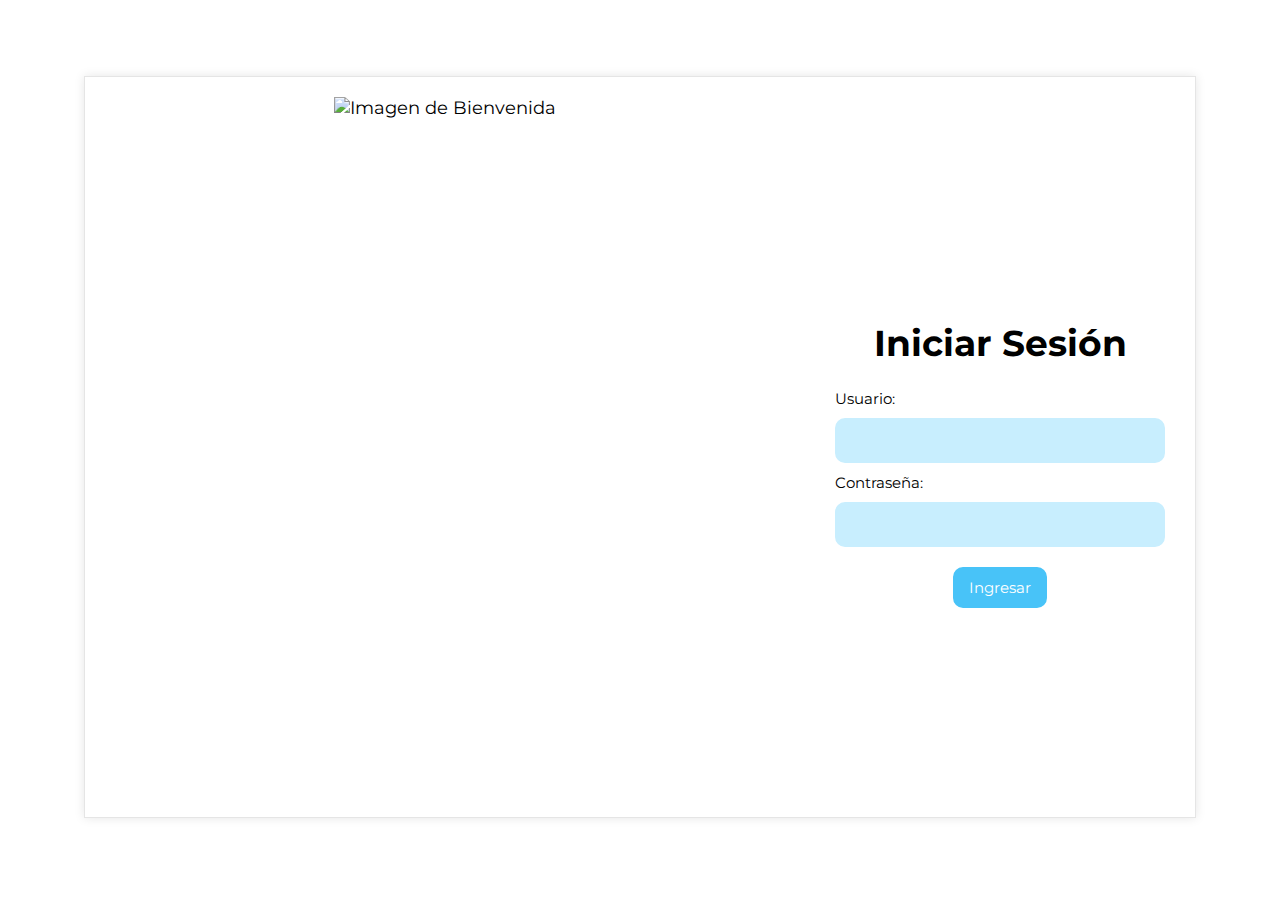
==== docs/index.html @ e7fdd700 "Uno" ====
<!DOCTYPE html>
<html lang="en">

<head>
    <meta charset="UTF-8">
    <meta name="viewport" content="width=device-width, initial-scale=1.0">
    <title>Iniciar Sesión</title>

    <link rel="preconnect" href="https://fonts.googleapis.com">
    <link rel="preconnect" href="https://fonts.gstatic.com" crossorigin>
    <link href="https://fonts.googleapis.com/css2?family=Montserrat&display=swap" rel="stylesheet">

    <link rel="stylesheet" href="styles.css">
</head>
<body background="/img/fondo5.jpg">

    <style>
        body{
            background-image: url(/img/fondo5.jpg);
            background-repeat: repeat;
            background-size: 1600px 1200px;
        }
    </style>

    <div class="container">

        <div class="image-section">
            <img src="/img/I2.jpg" alt="Imagen de Bienvenida">
        </div>

        <div class="login-container">
            <h1>Iniciar Sesión</h1>
            <form onsubmit="validarFormulario(event)">
                <label for="usuario">Usuario:</label>
                <input type="text" id="usuario" name="usuario" required><br>

                <label for="contrasena">Contraseña:</label>
                <input type="password" id="contrasena" name="contrasena" required><br>

                <button type="submit">Ingresar</button>
            </form>
        </div>

    </div>

    <script src="script.js"></script>
</body>
</html>
---- docs/styles.css ----
body {
    font-family: 'Montserrat', sans-serif;
    text-align: center;
    font-size: large;
}

.login-container {
    width: 350px;
    height: 300px;
    margin: 200px auto;
    background-color: rgba(255, 255, 255, 0.705); /* Fondo blanco semitransparente */
    border-radius: 10px; /* Esquinas redondeadas */
    padding: 20px; /* Espaciado interno */
    text-align: center;
}

input {
    background-color:  rgb(200, 238, 254);
    border: 7px solid rgb(200, 238, 254);
    border-radius: 10px;
    margin: 10px;
    width: 300px; /* Ajusta el ancho según tus preferencias */
    padding: 8px; /* Ajusta el relleno (padding) según tus preferencias */
}

button {
    background-color: rgb(72, 195, 248);
    border-radius: 10px; /* Redondea el botón */
    font-size: 15px; /* Aumenta el tamaño del texto */
    margin: 10px;
    color: rgb(255, 255, 255); /* Color del texto */
    font-family: 'Montserrat', sans-serif;
    border: 10px solid rgb(72, 195, 248);
}

label {
    font-size: 15px; /* Cambia el tamaño de la fuente */
    display: block; /* Hace que la etiqueta aparezca en una nueva línea */
    margin-bottom: 0px; /* Añade un espacio entre la etiqueta y el campo de entrada */
    text-align: left; /* Alinea el texto de la etiqueta a la izquierda */
    padding-left: 10px; /* Añade una sangría de 10 píxeles en el lado izquierdo */
}

.container {
    display: flex;
    margin: 2cm;
    border: 1px solid rgba(0, 0, 0, 0.1);
    background-color: rgba(255, 255, 255, 0.8);
    box-shadow: 0px 0px 10px rgba(0, 0, 0, 0.1);
}


.image-section, .login-section {
    flex: 1;
    padding: 20px;
}

.image-section img {
    max-width: 100%;
    height: auto;
}
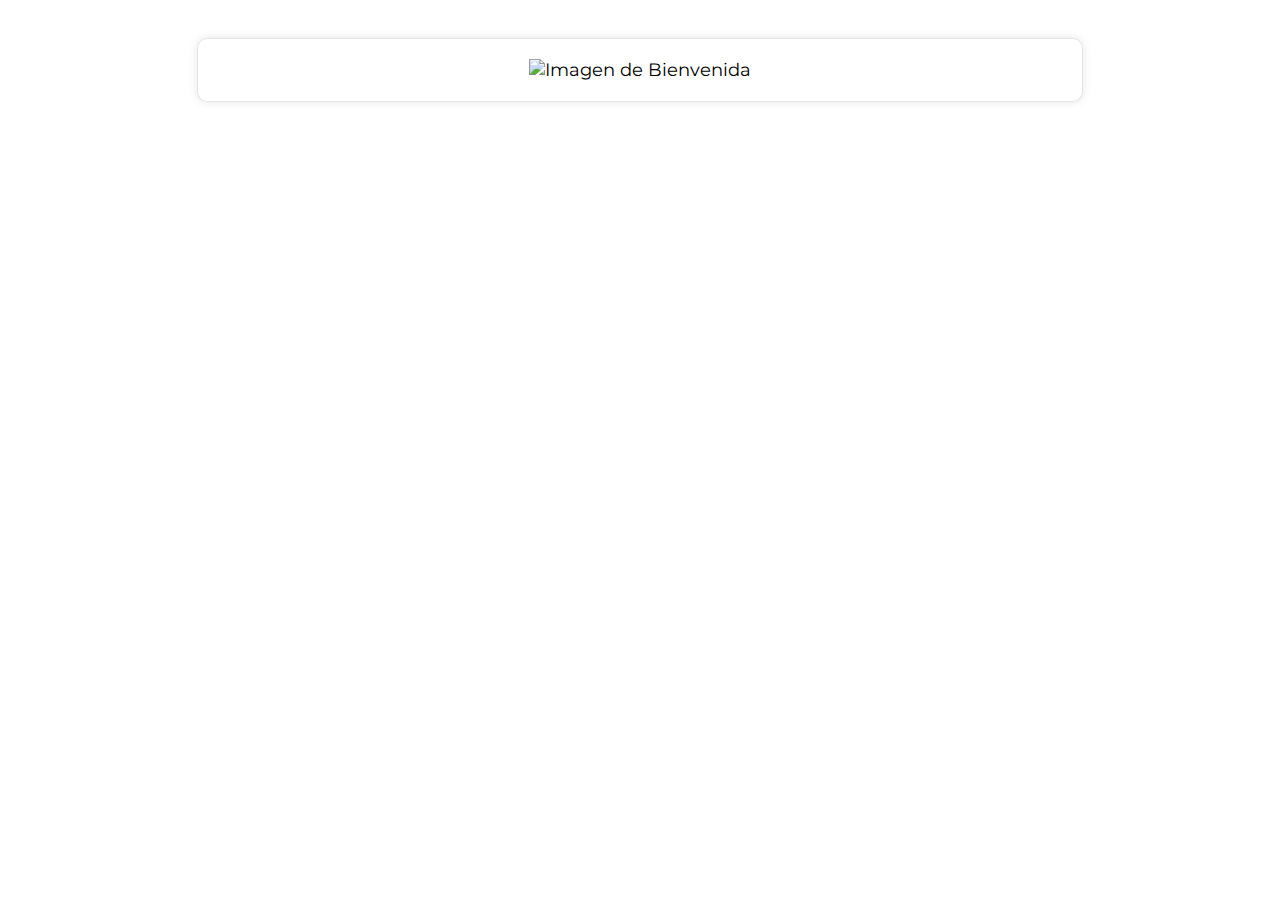
==== commit 8bb75b9e: "Inicio" ====
--- a/docs/index.html
+++ b/docs/index.html
@@ -10,7 +10,7 @@
     <link rel="preconnect" href="https://fonts.gstatic.com" crossorigin>
     <link href="https://fonts.googleapis.com/css2?family=Montserrat&display=swap" rel="stylesheet">
 
-    <link rel="stylesheet" href="styles.css">
+    <link rel="stylesheet" href="stylesb.css">
 </head>
 <body background="/img/fondo5.jpg">
 
@@ -25,20 +25,10 @@
     <div class="container">
 
         <div class="image-section">
-            <img src="/img/I2.jpg" alt="Imagen de Bienvenida">
-        </div>
-
-        <div class="login-container">
-            <h1>Iniciar Sesión</h1>
-            <form onsubmit="validarFormulario(event)">
-                <label for="usuario">Usuario:</label>
-                <input type="text" id="usuario" name="usuario" required><br>
-
-                <label for="contrasena">Contraseña:</label>
-                <input type="password" id="contrasena" name="contrasena" required><br>
-
-                <button type="submit">Ingresar</button>
-            </form>
+            <img src="/img/OM-Moda.jpg" alt="Imagen de Bienvenida">
+            <button onclick="Comenzar()">
+                <img src="/img/Comenzar.png" alt="Volver">
+            </button>
         </div>
 
     </div>
--- a/docs/stylesb.css
+++ b/docs/stylesb.css
@@ -0,0 +1,80 @@
+body {
+    font-family: 'Montserrat', sans-serif;
+    text-align: center;
+    font-size: large;
+}
+
+.login-container {
+    width: 350px;
+    height: 300px;
+    margin: 200px auto;
+    background-color: rgba(255, 255, 255, 0.705); /* Fondo blanco semitransparente */
+    border-radius: 10px; /* Esquinas redondeadas */
+    padding: 20px; /* Espaciado interno */
+    text-align: center;
+}
+
+input {
+    background-color:  rgb(200, 238, 254);
+    border: 7px solid rgb(200, 238, 254);
+    border-radius: 10px;
+    margin: 10px;
+    width: 300px; /* Ajusta el ancho según tus preferencias */
+    padding: 8px; /* Ajusta el relleno (padding) según tus preferencias */
+}
+
+button {
+    background-color: rgba(72, 195, 248, 0);
+    border-radius: 10px; /* Redondea el botón */
+    font-size: 15px; /* Aumenta el tamaño del texto */
+    margin: 10px;
+    color: rgba(255, 255, 255, 0); /* Color del texto */
+    font-family: 'Montserrat', sans-serif;
+    border: 10px solid rgba(72, 195, 248, 0);
+}
+
+label {
+    font-size: 15px; /* Cambia el tamaño de la fuente */
+    display: block; /* Hace que la etiqueta aparezca en una nueva línea */
+    margin-bottom: 0px; /* Añade un espacio entre la etiqueta y el campo de entrada */
+    text-align: left; /* Alinea el texto de la etiqueta a la izquierda */
+    padding-left: 10px; /* Añade una sangría de 10 píxeles en el lado izquierdo */
+}
+
+.container {
+    display: flex;
+    border: 1px solid rgba(0, 0, 0, 0.1);
+    background-color: rgba(255, 255, 255, 0.8);
+    box-shadow: 0px 0px 10px rgba(0, 0, 0, 0.1);
+    border-radius: 10px; /* Esquinas redondeadas */
+    justify-content: center;
+    align-items: center;
+    margin-left: 5cm;
+    margin-right: 5cm;
+    margin-top: 1cm;
+    margin-bottom: 1cm;
+}
+
+.image-section {
+    position: relative;
+    display: inline-block; /* Asegura que el contenedor se ajuste al tamaño de la imagen */
+}
+
+.image-section button {
+    position: absolute;
+    bottom: 70px;
+    right: 45px;
+    width: 150px; /* Ancho del botón */
+    height: 75px; /* Altura del botón */
+}
+
+
+.image-section, .login-section {
+    flex: 1;
+    padding: 20px;
+}
+
+.image-section img {
+    max-width: 100%;
+    height: auto;
+}
